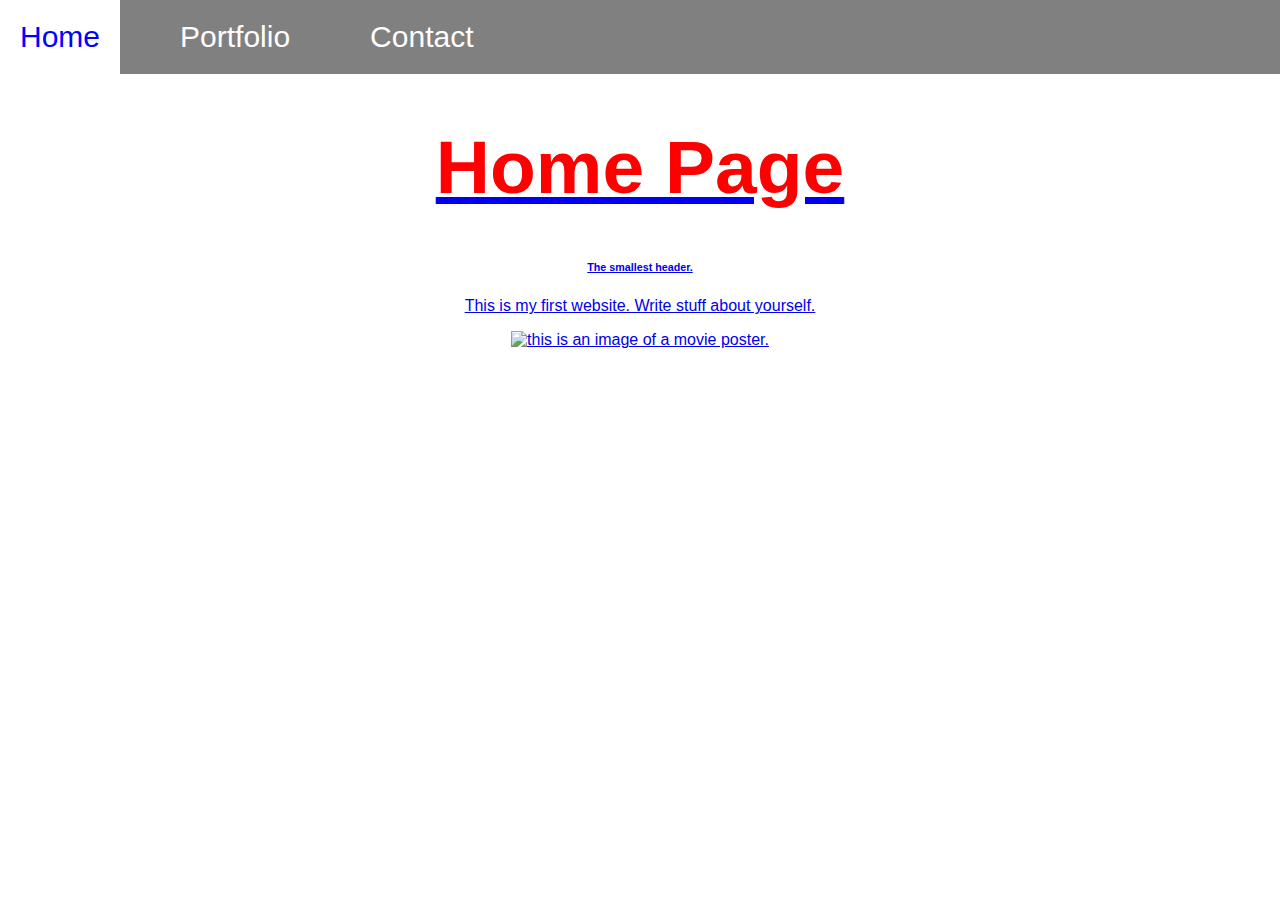
==== index.html @ 5e63fc95 "Add files via upload" ====
<!DOCTYPE html>
<html>
<head>
	<meta charset="utf-8">
	<meta name="viewport" content="width=device-width, initial-scale=1">
		<title>My First Website</title>
		<link rel="stylesheet" type="text/css" href="style.css">
	</head>


	<body>
<nav>
	<ul>
		<li><a href="index.html">Home</li>
			<li><a href="portfolio.html">Portfolio</li>
				<li><a href="contact.html">Contact</li>
	</ul>
</nav>


<center>
<h1>Home Page</h1>		
<h6>The smallest header.</h6>
<p>This is my first website. Write stuff about yourself.</p>
<img src="media/passenger.png" height="400" alt="this is an image of a movie poster.">
<center>
	</body>

</html>
---- style.css ----
h1{
	color: red;
	font-size: 75px;
	text-align: center;
}

body{
	backgroud-color: #ccff00;
	font-family: sans-serif;
	margin: 0;
}

ul{
	list-style-type: none;
	margin: 0;
	padding: 0;
	overflow: hidden;
	position: relative;
	top: 0;
	background-color: grey;
}

li{
	float: left;
}

li a{
	color: white;
	float: left;
	text-align: center;
	font-size: 30px;
	padding: 20px;
	text-decoration: none;
}

li a:hover{
	color: blue;
	background-color: white;
	text-decoration: none;
}

div.section{
	display: block;
	background-color: white;
padding: 10px;
boarder: 5px;
boader-color: blue;
boarder-style: solid;
}
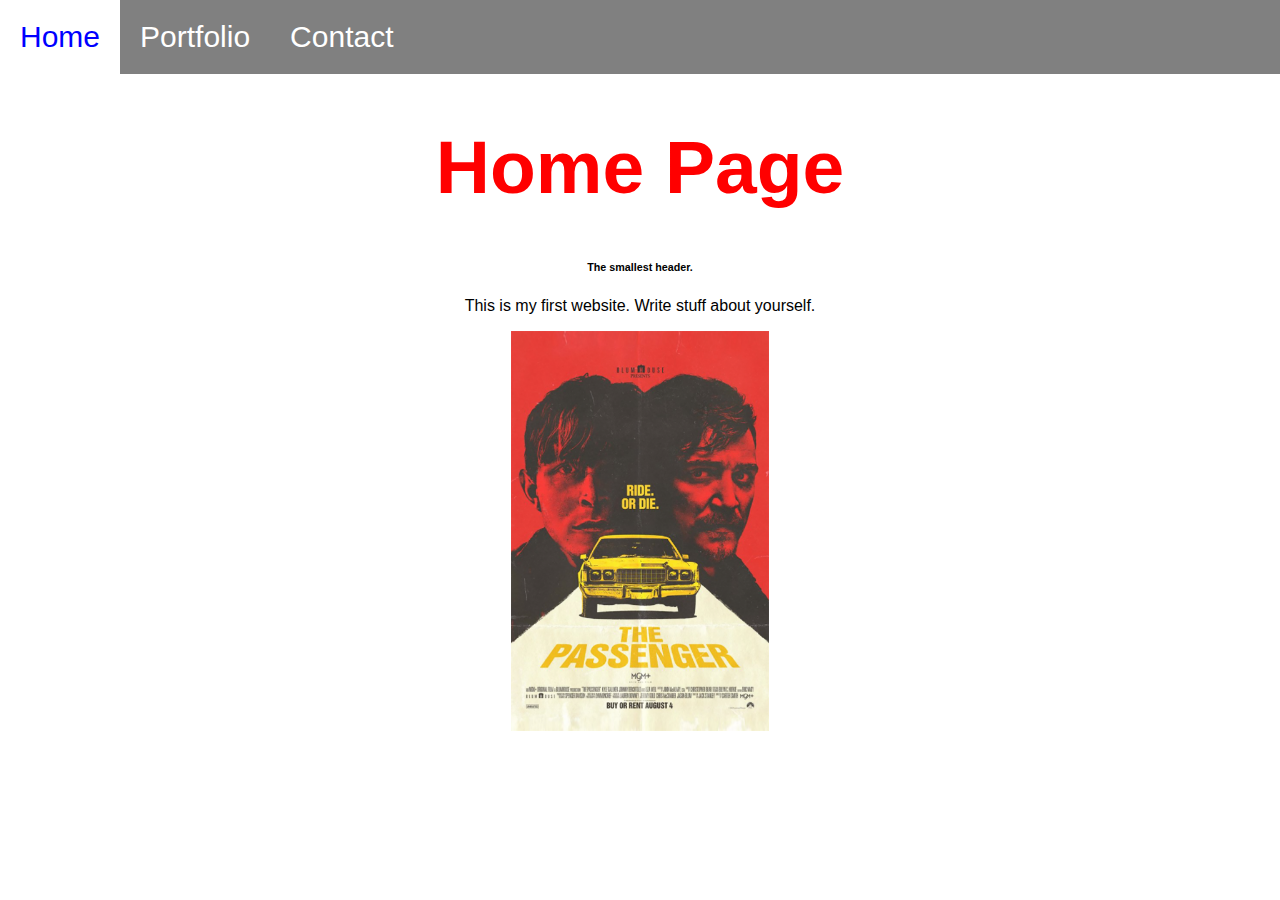
==== commit 2c222dfe: "Add files via upload" ====
--- a/index.html
+++ b/index.html
@@ -11,9 +11,9 @@
 	<body>
 <nav>
 	<ul>
-		<li><a href="index.html">Home</li>
-			<li><a href="portfolio.html">Portfolio</li>
-				<li><a href="contact.html">Contact</li>
+		<li><a href="index.html">Home</a></li>
+			<li><a href="portfolio.html">Portfolio</a></li>
+				<li><a href="contact.html">Contact</a></li>
 	</ul>
 </nav>
 
